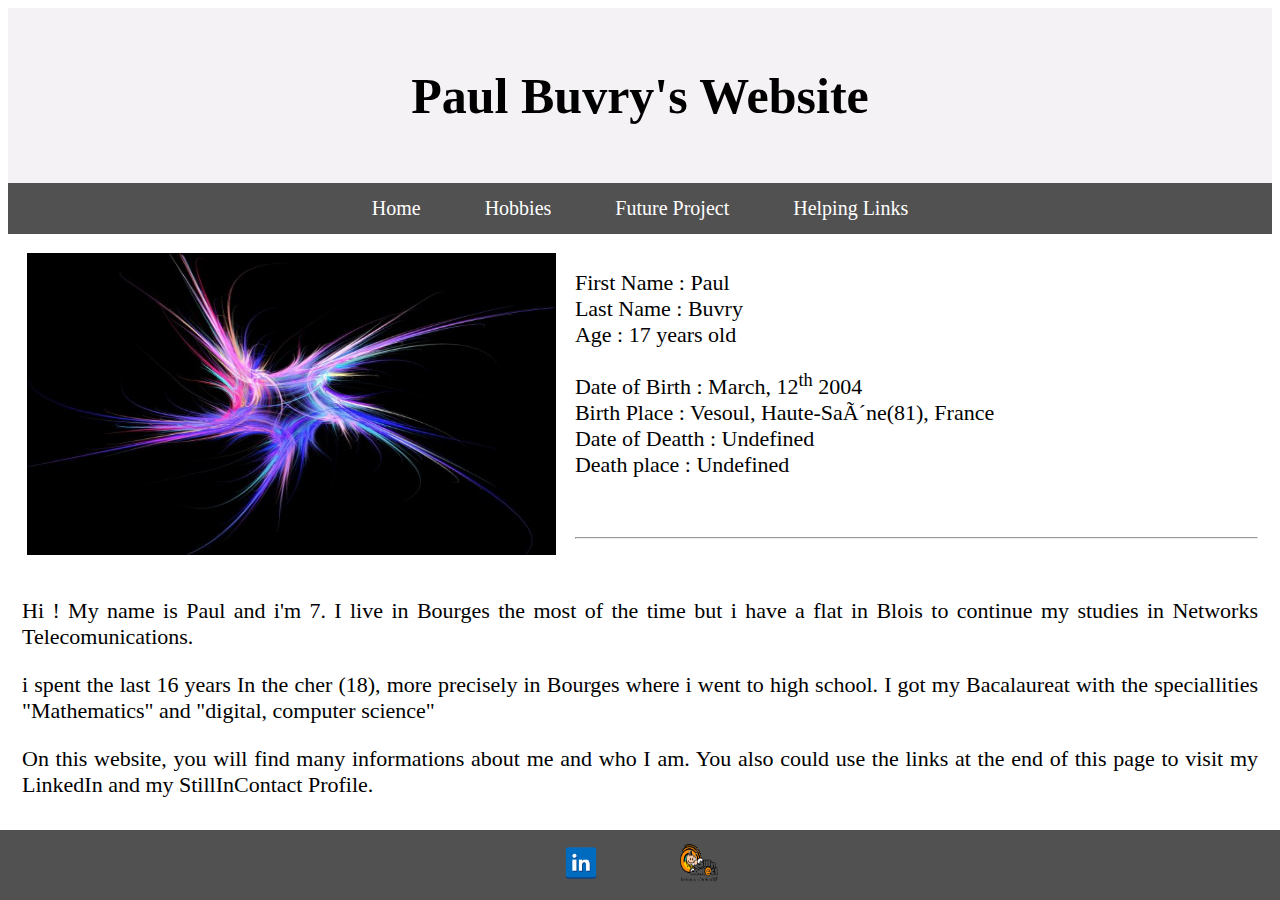
==== Acceuil.html @ 764400f0 "Rename index.html to Acceuil.html" ====
<!DOCTYPE html>
<html>
  <head>
    <meta http-equiv="content-type" content="text/html; charset=windows-1252">
    <title><strong> SAE 14 Paul Buvry</strong></title>
    <link rel="stylesheet" href="./css/css home.css"/>
  </head>
  <body>
    <header>
      <h1><strong> Paul Buvry's Website </strong></h1>
    </header>
    <nav>
      <a href='./Acceuil.html'> Home</a>
      <a href='./Hobbies.html'> Hobbies</a>
      <a href='./Project.html'> Future Project</a>
      <a href='./Helping Links.html'> Helping Links</a>
    </nav>
    <aside>
      <img src="./image/image.jpg">
    </aside>
    <section>
      <p>First Name : Paul<br/>
        Last Name : Buvry<br/>
        Age : 17 years old<br/></p>
      <p>Date of Birth : March, 12<sup>th</sup> 2004</br>
        Birth Place : Vesoul, Haute-Saône(81), France</br>
        Date of Deatth : Undefined</br>
        Death place : Undefined</br></p>
      </br>
      <hr/>
      <br/>
      <p>Hi ! My name is Paul and i'm 7. I live in Bourges the most of the time but i have a flat in Blois to continue my studies in Networks Telecomunications.</p>
      <p>i spent the last 16 years In the cher (18), more precisely in Bourges where i went to high school. I got my Bacalaureat with the speciallities "Mathematics" and "digital, computer science"</p>
      <p>On this website, you will find many informations about me and who I am. You also could use the links at the end of this page to visit my LinkedIn and my StillInContact Profile.</p>
    </section>
    <footer>
      <a href="https://www.linkedin.com/in/paul-buvry-228111227/"> <img src="./image/Lin.png" title="Lien vers mon LinkedIn"></a>
      <a href="https://www.stillincontact.com/membre.php?menu=accueil&identifiant=619f9db083c1d&cnx=1"> <img src="./image/sic.png" title="Lien vers mon StillInContact"></a>
    </footer>
  </body>
</html>
---- css/css home.css ----
@media screen and (min-width: 900px){
.wrapper{
	display: grid;
	grid-template-columns: 1fr 1fr 1fr;
	grid-auto-rows: minmax (50px, auto);
	grid-column-gap:10px ;
	grid-row-gap: 10px ;
	grid-template-areas:
	"hd hd hd"
	"nav nav nav"
	"as sec sec"
	"as sec sec "
	"ft ft ft";
	}
aside img{
	float:left;
	width: 14cm;
	height:8cm;
	margin: 5mm;
}
header{
	text-align:center;
	padding: 25px;
	font-family: Georgia, serif;
	font-size: 25px;
	background-color: #F5F2F5;
	grid-area: hd;
}
nav{
	display: inline center;
	background-color: #525151;
	text-align: center ;
	grid-area: nav;
	color: white;
	padding: 14px;
}
nav a{
	color: white;
	font-size: 20px;
	text-decoration:none;
	padding: 15px;
	margin-left: 15px;
	margin-right: 15px;
}
nav a:hover{
	color: #525151;
	font-size: 20px;
	text-decoration:none;
	padding: 15px;
	background-color: #DCDEE0;
	margin-left: 15px;
	margin-right: 15px;
}
section{
	background-color: white;
	text-align: justify;
	grid-area: sec;
	color: black;
	padding: 14px;
	font-size: 22px;
	font-family:andika;
	margin-bottom: 50px;
}
footer{
	display: inline center;
	background-color: #525151;
	text-align: center ;
	grid-area: ft;
	color: white;
	padding: 14px;
	margin-top:5px;
	position: fixed;
	bottom: 0; left: 0; right: 0;
}
footer img {
	display:inline center;
	width: 1cm;
	height: 1cm;
	margin-left:1cm;
	margin-right:1cm;
}
footer a {
	display:inline center;
	width: 1cm;
	height: 1cm;
}
}
@media screen and (max-width: 900px){
.wrapper{
	display: grid;
	grid-template-columns: 1fr 1fr;
	grid-auto-rows: minmax (50px, auto);
	grid-column-gap:10px ;
	grid-row-gap: 10px ;
	grid-template-areas:
	"hd hd"
	"nav nav"
	"nav nav"
	"as as"
	"sec sec"
	"ft ft";
	}

aside img{
	grid-area:as;
	width: 7cm;
	height:5cm;
	margin: 5mm;
}
header{
	text-align:center;
	padding: 25px;
	font-family: Georgia, serif;
	font-size: 25px;
	background-color: #F5F2F5;
	grid-area: hd;
}
nav{
	background-color: #525151;
	text-align: center ;
	grid-area: nav;
	color: white;
	padding: 14px;
}
nav a{
	color: white;
	font-size: 20px;
	text-decoration:none;
	padding: 15px;
	margin-left: 15px;
	margin-right: 15px;
}

section{
	background-color: white;
	text-align: justify;
	grid-area: sec;
	color: black;
	padding: 14px;
	font-size: 20px;
	font-family:andika;
	margin-bottom: 50px;
}
footer{
	display: inline center;
	background-color: #525151;
	text-align: center ;
	grid-area: ft;
	color: white;
	padding: 14px;
	margin-top:5px;
	position: fixed;
	bottom: 0; left: 0; right: 0;
}
footer img {
	display:inline center;
	width: 1cm;
	height: 1cm;
	margin-left:1cm;
	margin-right:1cm;
}
footer a {
	display:inline center;
	width: 1cm;
	height: 1cm;
}
}
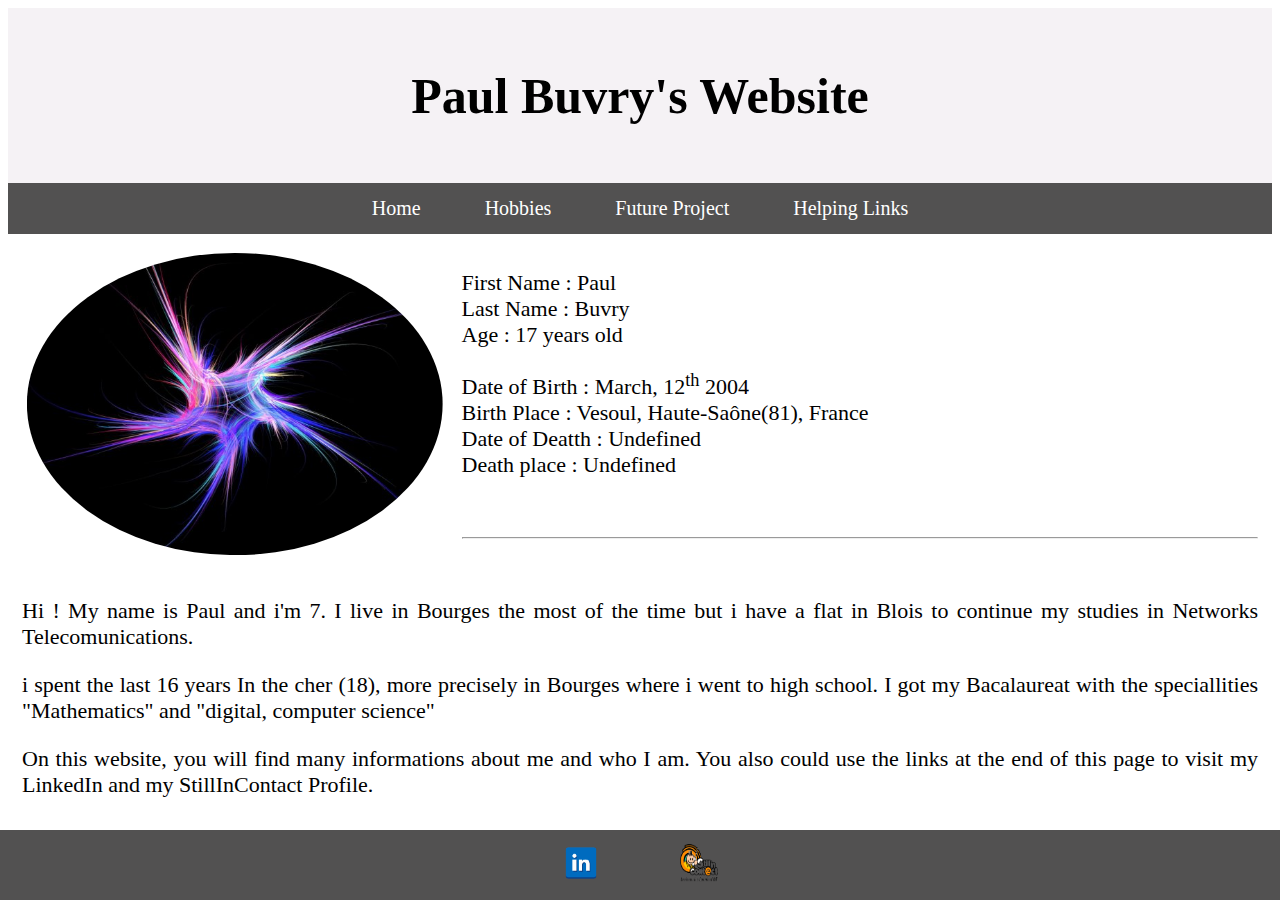
==== commit b797d2c2: "Add files via upload" ====
--- a/Acceuil.html
+++ b/Acceuil.html
@@ -1,41 +1,41 @@
-<!DOCTYPE html>
-<html>
-  <head>
-    <meta http-equiv="content-type" content="text/html; charset=windows-1252">
-    <title><strong> SAE 14 Paul Buvry</strong></title>
-    <link rel="stylesheet" href="./css/css home.css"/>
-  </head>
-  <body>
-    <header>
-      <h1><strong> Paul Buvry's Website </strong></h1>
-    </header>
-    <nav>
-      <a href='./Acceuil.html'> Home</a>
-      <a href='./Hobbies.html'> Hobbies</a>
-      <a href='./Project.html'> Future Project</a>
-      <a href='./Helping Links.html'> Helping Links</a>
-    </nav>
-    <aside>
-      <img src="./image/image.jpg">
-    </aside>
-    <section>
-      <p>First Name : Paul<br/>
-        Last Name : Buvry<br/>
-        Age : 17 years old<br/></p>
-      <p>Date of Birth : March, 12<sup>th</sup> 2004</br>
-        Birth Place : Vesoul, Haute-Saône(81), France</br>
-        Date of Deatth : Undefined</br>
-        Death place : Undefined</br></p>
-      </br>
-      <hr/>
-      <br/>
-      <p>Hi ! My name is Paul and i'm 7. I live in Bourges the most of the time but i have a flat in Blois to continue my studies in Networks Telecomunications.</p>
-      <p>i spent the last 16 years In the cher (18), more precisely in Bourges where i went to high school. I got my Bacalaureat with the speciallities "Mathematics" and "digital, computer science"</p>
-      <p>On this website, you will find many informations about me and who I am. You also could use the links at the end of this page to visit my LinkedIn and my StillInContact Profile.</p>
-    </section>
-    <footer>
-      <a href="https://www.linkedin.com/in/paul-buvry-228111227/"> <img src="./image/Lin.png" title="Lien vers mon LinkedIn"></a>
-      <a href="https://www.stillincontact.com/membre.php?menu=accueil&identifiant=619f9db083c1d&cnx=1"> <img src="./image/sic.png" title="Lien vers mon StillInContact"></a>
-    </footer>
-  </body>
-</html>
+<!DOCTYPE html>
+<html>
+  <head>
+    <meta http-equiv="content-type" content="text/html; charset=utf8">
+    <title><strong> SAE 14 Paul Buvry</strong></title>
+    <link rel="stylesheet" href="./css/css home.css"/>
+  </head>
+  <body>
+    <header>
+      <h1><strong> Paul Buvry's Website </strong></h1>
+    </header>
+    <nav>
+      <a href='./Acceuil.html'> Home</a>
+      <a href='./Hobbies.html'> Hobbies</a>
+      <a href='./Project.html'> Future Project</a>
+      <a href='./Helping Links.html'> Helping Links</a>
+    </nav>
+    <aside>
+      <img src="./image/image.jpg">
+    </aside>
+    <section>
+      <p>First Name : Paul<br/>
+        Last Name : Buvry<br/>
+        Age : 17 years old<br/></p>
+      <p>Date of Birth : March, 12<sup>th</sup> 2004</br>
+        Birth Place : Vesoul, Haute-Saône(81), France</br>
+        Date of Deatth : Undefined</br>
+        Death place : Undefined</br></p>
+      </br>
+      <hr/>
+      <br/>
+      <p>Hi ! My name is Paul and i'm 7. I live in Bourges the most of the time but i have a flat in Blois to continue my studies in Networks Telecomunications.</p>
+      <p>i spent the last 16 years In the cher (18), more precisely in Bourges where i went to high school. I got my Bacalaureat with the speciallities "Mathematics" and "digital, computer science"</p>
+      <p>On this website, you will find many informations about me and who I am. You also could use the links at the end of this page to visit my LinkedIn and my StillInContact Profile.</p>
+    </section>
+    <footer>
+      <a href="https://www.linkedin.com/in/paul-buvry-228111227/"> <img src="./image/Lin.png" title="Lien vers mon LinkedIn"></a>
+      <a href="https://www.stillincontact.com/membre.php?menu=accueil&identifiant=619f9db083c1d&cnx=1"> <img src="./image/sic.png" title="Lien vers mon StillInContact"></a>
+    </footer>
+  </body>
+</html>
--- a/css/css home.css
+++ b/css/css home.css
@@ -14,9 +14,10 @@
 	}
 aside img{
 	float:left;
-	width: 14cm;
+	width: 11cm;
 	height:8cm;
 	margin: 5mm;
+	clip-path:ellipse(50% 50%);
 }
 header{
 	text-align:center;
